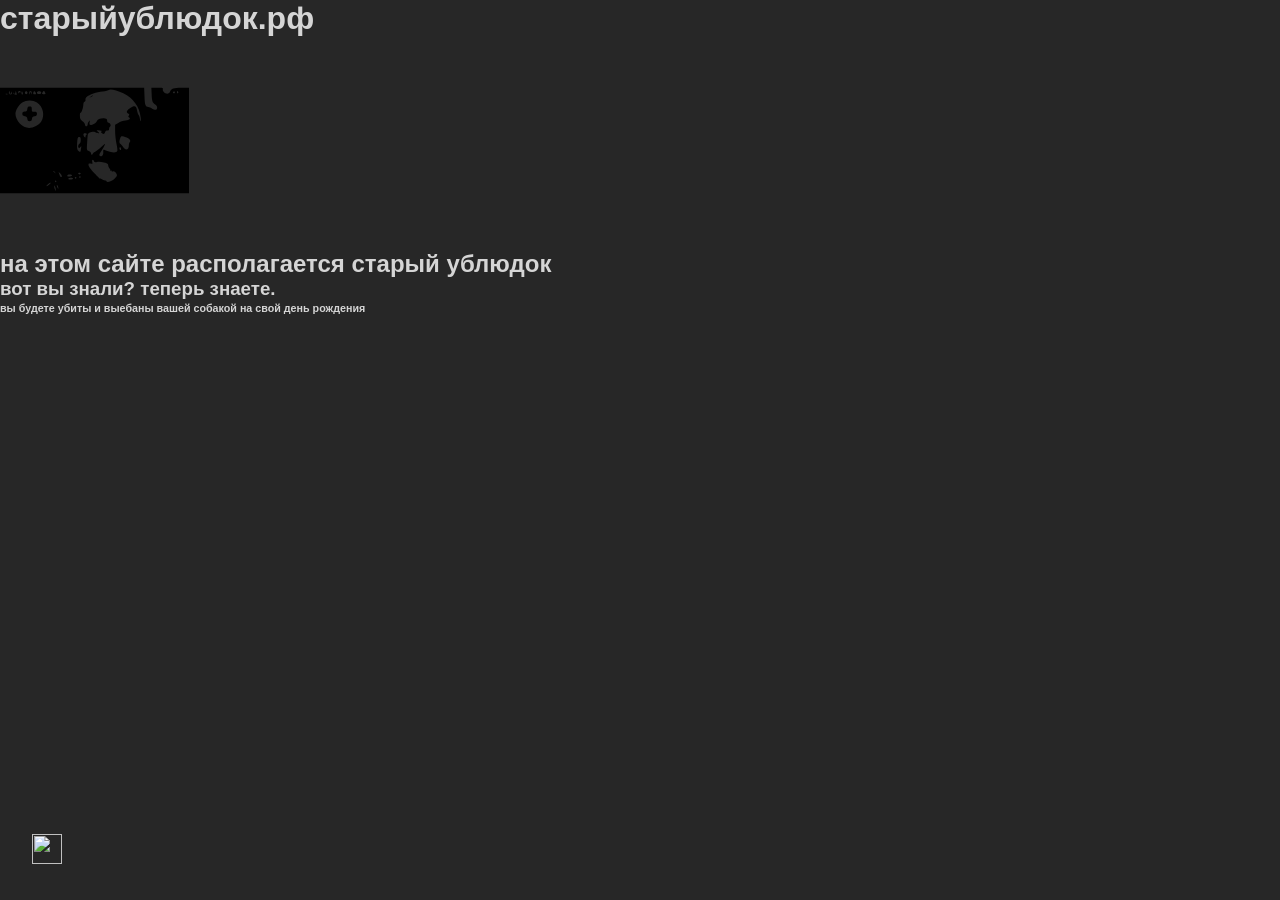
==== index.html @ 4e5a1b72 "Update index.html" ====
<!DOCTYPE html>
<html lang="en">
<head>
  <meta charset="utf-8" />
  <title>index</title>
  <meta name="viewport" content="width=device-width, initial-scale=1.0, minimum-scale=1.0, user-scalable=yes" />
  <link href="domposer.css" rel="stylesheet" type="text/css" />
</head>
<body>
  <h1 class="h1-320ba2">старыйублюдок.рф</h1><img class="img-9f025e" alt="alt text" src="images/stariy-ublydok.svg">
  <div class="div-7267be">
    <h2 class="h2-cda2dd">на этом сайте располагается&nbsp;старый ублюдок</h2>
    <h3 class="h3-da9e6e">вот вы знали? теперь знаете.<br></h3>
  </div>
  <h6 class="h6-f115ba">вы будете убиты и выебаны вашей собакой на свой день рождения</h6>
  <div style="position: fixed; left: 2rem; bottom: 2rem">
    <a id="zeroonetwo" href="https://raw.githubusercontent.com/vvlasov891/-.-.-/refs/heads/main/404.html" target="_blank"><img width="30" height="30" src="https://raw.githubusercontent.com/vvlasov891/-.-/refs/heads/main/012.png"></a>
  </div>
</body>

</html>
---- domposer.css ----
/*! normalize.css v8.0.1 | MIT License | github.com/necolas/normalize.css */

html {
  line-height: 1.15; 
  -webkit-text-size-adjust: 100%;
}

body {
  margin: 0;
}

main {
  display: block;
}

h1 {
  font-size: 2em;
  margin: 0.67em 0;
}

hr {
  box-sizing: content-box;
  height: 0;
  overflow: visible;
}

pre {
  font-family: monospace, monospace;
  font-size: 1em;
}

a {
  background-color: transparent;
}

abbr[title] {
  border-bottom: none;
  text-decoration: underline;
  text-decoration: underline dotted;
}

b,
strong {
  font-weight: bolder;
}

code,
kbd,
samp {
  font-family: monospace, monospace;
  font-size: 1em;
}

small {
  font-size: 80%;
}

sub,
sup {
  font-size: 75%;
  line-height: 0;
  position: relative;
  vertical-align: baseline;
}

sub {
  bottom: -0.25em;
}

sup {
  top: -0.5em;
}

img {
  border-style: none;
}

button,
input,
optgroup,
select,
textarea {
  font-family: inherit;
  font-size: 100%;
  line-height: 1.15;
  margin: 0;
}

button,
input {
  overflow: visible;
}

button,
select {
  text-transform: none;
}

button,
[type="button"],
[type="reset"],
[type="submit"] {
  -webkit-appearance: button;
}

button::-moz-focus-inner,
[type="button"]::-moz-focus-inner,
[type="reset"]::-moz-focus-inner,
[type="submit"]::-moz-focus-inner {
  border-style: none;
  padding: 0;
}

button:-moz-focusring,
[type="button"]:-moz-focusring,
[type="reset"]:-moz-focusring,
[type="submit"]:-moz-focusring {
  outline: 1px dotted ButtonText;
}

fieldset {
  padding: 0.35em 0.75em 0.625em;
}

legend {
  box-sizing: border-box;
  color: inherit;
  display: table;
  max-width: 100%;
  padding: 0;
  white-space: normal;
}

progress {
  vertical-align: baseline;
}

textarea {
  overflow: auto;
}

[type="checkbox"],
[type="radio"] {
  box-sizing: border-box;
  padding: 0;
}

[type="number"]::-webkit-inner-spin-button,
[type="number"]::-webkit-outer-spin-button {
  height: auto;
}

[type="search"] {
  -webkit-appearance: textfield;
  outline-offset: -2px;
}

[type="search"]::-webkit-search-decoration {
  -webkit-appearance: none;
}

::-webkit-file-upload-button {
  -webkit-appearance: button;
  font: inherit;
}

details {
  display: block;
}

summary {
  display: list-item;
}

template {
  display: none;
}

[hidden] {
  display: none;
}

/* ----------------------------- */

/* Default styles -------------- */

.domposer-element,body { 
  background-color: #FFF;
  color: #000;
  font-family: Arial, Helvetica, sans-serif;
  font-size: 16px;
  padding: 0 0 0 0;
  margin: 0 0 0 0;
  box-sizing: border-box;
  height: 100%;
}

p,h1,h2,h3,h4,h5,h6,li,span,input,textarea,pre,button {
  margin: 0;
}

button,input {
  box-sizing: content-box;
}

/* ----------------------------- */

.domposer-element,body {
  background-color: #272727;
  color: #d5d5d5;
  display: block;
  background-attachment: fixed;
}

.example {
  width: 80px;
  height: auto;
}

.example__block {
  display: flex;
  flex-direction: column;
  align-items: center;
  font-size: 1.6rem;
  justify-content: center;
  gap: 1rem 0px;
  position: relative;
  padding-top: 5rem;
  padding-bottom: 3rem;
}

.example__subtitle {
  font-size: 1rem;
  color: #858585;
}

.example__block-title {
  text-align: center;
}

.example__title {
  color: #b0b0b0;
}

.example__page {
  padding-left: 1rem;
  padding-top: 1rem;
  padding-right: 1rem;
  padding-bottom: 1rem;
  position: relative;
}

.example__page-wrap {
  width: 100%;
  max-width: 768px;
  padding-left: 1rem;
  padding-top: 1rem;
  padding-right: 1rem;
  padding-bottom: 1rem;
  box-sizing: border-box;
  background-color: #181818;
  border-top-left-radius: 1rem;
  border-top-right-radius: 1rem;
  border-bottom-left-radius: 1rem;
  border-bottom-right-radius: 1rem;
  box-shadow: rgba(0, 0, 0, 0.33) 0px 0px 19px 6px inset, rgba(0, 0, 0, 1) 0px 0px 0px 0px , rgba(0, 0, 0, 1) 0px 0px 0px 0px , rgba(0, 0, 0, 1) 0px 0px 0px 0px;
  background: linear-gradient(0deg, rgba(26,26,26,1.00) 0%, rgba(18, 18, 18, 1.00) 100%);
}

.example-page__body {
  font-size: 16px;
  line-height: 1.4;
  font-family: Arial, Helvetica, sans-serif;
}

.desktop {
  display: flex;
}

.mobile {
  display: flex;
}

.main {
  position: relative;
  min-height: 100vh;
  background: radial-gradient(circle at 50% 50%, rgba(54,54,54,1.00) 0%, rgba(31, 31, 31, 1.00) 100%);
}

.dp-inline-example {
  width: 11rem;
  height: 14rem;
  margin-left: auto;
  margin-right: auto;
  margin-top: 1rem;
  margin-bottom: 1rem;
  transform: rotate(0.0deg);
  stroke: orange;
  stroke-width: 0.3rem;
  stroke-dasharray: 0.5rem;
}

.acc-group {
  margin-top: 1rem;
  margin-bottom: 1rem;
}

.acc-content-text {
  display: block;
}

.example__caro {
  margin-bottom: 1rem;
}

.example__body-normal {
  margin-top: 1rem;
}

.dp-acc-content {
  padding-left: 1rem;
  padding-top: 1rem;
  padding-right: 1rem;
  padding-bottom: 1rem;
}

.acc-content {
  padding-left: 1rem;
  padding-top: 1rem;
  padding-right: 1rem;
  padding-bottom: 1rem;
}

.acc-content-tabs {
  margin-top: 1rem;
  margin-bottom: 1rem;
}

.dp-tab-content {
  padding-left: 1rem;
  padding-top: 1rem;
  padding-right: 1rem;
  padding-bottom: 1rem;
  display: block;
}

.example__block_404 {
  display: flex;
  flex-direction: column;
  justify-content: center;
  align-items: center;
  height: 100vh;
  padding-left: 0px;
  padding-top: 0px;
  padding-right: 0px;
  padding-bottom: 0px;
  font-size: 1.6rem;
  gap: 1rem 0px;
}

.example__block_test {
  display: flex;
  flex-direction: column;
  align-items: center;
  font-size: 1.6rem;
  justify-content: center;
  gap: 1rem 0px;
  position: relative;
  padding-top: 5rem;
  padding-bottom: 3rem;
}

.test_404 {
  display: flex;
  flex-direction: column;
  align-items: center;
  font-size: 1.6rem;
  justify-content: center;
  gap: 1rem 0px;
  position: relative;
  padding-top: 5rem;
  padding-bottom: 3rem;
}

@media screen and (min-width: 576px) {

  .example {
    width: 90px;
  }

  .example__block {
    font-size: 2rem;
    overflow-x: hidden;
    overflow-y: hidden;
  }

  .example__subtitle {
    font-size: 1.4rem;
  }

  .example__page-wrap {
    padding-left: 2rem;
    padding-top: 2rem;
    padding-right: 2rem;
    padding-bottom: 2rem;
  }

  .example__block_404 {
    padding-left: 0px;
    padding-top: 0px;
    padding-right: 0px;
    padding-bottom: 0px;
    font-size: 2rem;
  }

  .example__block_test {
    font-size: 2rem;
    overflow-x: hidden;
    overflow-y: hidden;
  }

  .test_404 {
    font-size: 2rem;
    overflow-x: hidden;
    overflow-y: hidden;
  }

}

@media screen and (min-width: 768px) {

  .example {
    width: 100px;
  }

  .example__block {
    font-size: 2rem;
  }

  .example__subtitle {
    font-size: 2rem;
  }

  .example__page-wrap {
    padding-left: 3rem;
    padding-top: 3rem;
    padding-right: 3rem;
    padding-bottom: 3rem;
  }

  .example__page {
    justify-content: center;
  }

  .example__block_404 {
    padding-left: 0px;
    padding-top: 0px;
    padding-right: 0px;
    padding-bottom: 0px;
    font-size: 2rem;
  }

  .example__block_test {
    font-size: 2rem;
  }

  .test_404 {
    font-size: 2rem;
  }

  .h1-320ba2 {
    width: 320px;
  }

  .img-9f025e {
    width: 311px;
    height: 211px;
  }

  .div-7267be {
    height: 52px;
  }

  .h3-da9e6e {
    height: 17px;
  }

}

@media screen and (min-width: 992px) {

  .example {
    width: 120px;
  }

  .example__block {
    font-size: 3rem;
    padding-top: 3rem;
    padding-bottom: 3rem;
  }

  .example__subtitle {
    font-size: 2.4rem;
  }

  .example__page-wrap {
    background-color: #181818;
    border-top-left-radius: 1rem;
    border-top-right-radius: 1rem;
    border-bottom-left-radius: 1rem;
    border-bottom-right-radius: 1rem;
    margin-bottom: 4rem;
    line-height: 1.4;
    background: linear-gradient(0deg, rgba(35, 35, 35, 1.00) 0%, rgba(22,22,22,1.00) 100%);
    box-shadow: rgba(0, 0, 0, 0.30) 0px 0px 27px 6px inset, rgba(0, 0, 0, 1) 0px 0px 0px 0px , rgba(0, 0, 0, 1) 0px 0px 0px 0px , rgba(0, 0, 0, 1) 0px 0px 0px 0px;
    max-width: 637px;
  }

  .desktop {
    display: flex;
  }

  .mobile {
    display: none;
  }

  .example__body {
    font-family: "Lucida Console", Monaco, monospace;
    text-align: left;
    margin-bottom: 1rem;
  }

  .example__body-normal {
    color: #858585;
    font-family: Verdana, Geneva, sans-serif;
    margin-top: 3rem;
    font-size: 12px;
    text-align: center;
  }

  .example__title {
    color: #858585;
  }

  .main {
    position: relative;
    height: 100%;
  }

  .dp-acc-content-text {
    display: block;
  }

  .example__caro {
    margin-top: 1rem;
    display: block;
    margin-bottom: 1rem;
  }

  .dp-inline-example {
    transform: rotate(0.0deg);
    margin-top: 1rem;
    width: 11rem;
    margin-left: auto;
    margin-right: auto;
    stroke: orange;
    stroke-width: 0.3rem;
    stroke-dasharray: 0.5rem;
    display: block;
    margin-bottom: 1rem;
    height: 14rem;
  }

  .dp-acc-title {
    transform: rotate(0.5deg);
  }

  .acc-group {
    padding-bottom: 1rem;
  }

  .example__block_404 {
    padding-left: 0px;
    padding-top: 0px;
    padding-right: 0px;
    padding-bottom: 0px;
    font-size: 3rem;
  }

  .example__block_test {
    font-size: 3rem;
    padding-top: 3rem;
    padding-bottom: 3rem;
  }

  .test_404 {
    font-size: 3rem;
    padding-top: 3rem;
    padding-bottom: 3rem;
  }

  .h1-320ba2 {
    height: 35px;
  }

  .img-9f025e {
    width: 189px;
  }

}
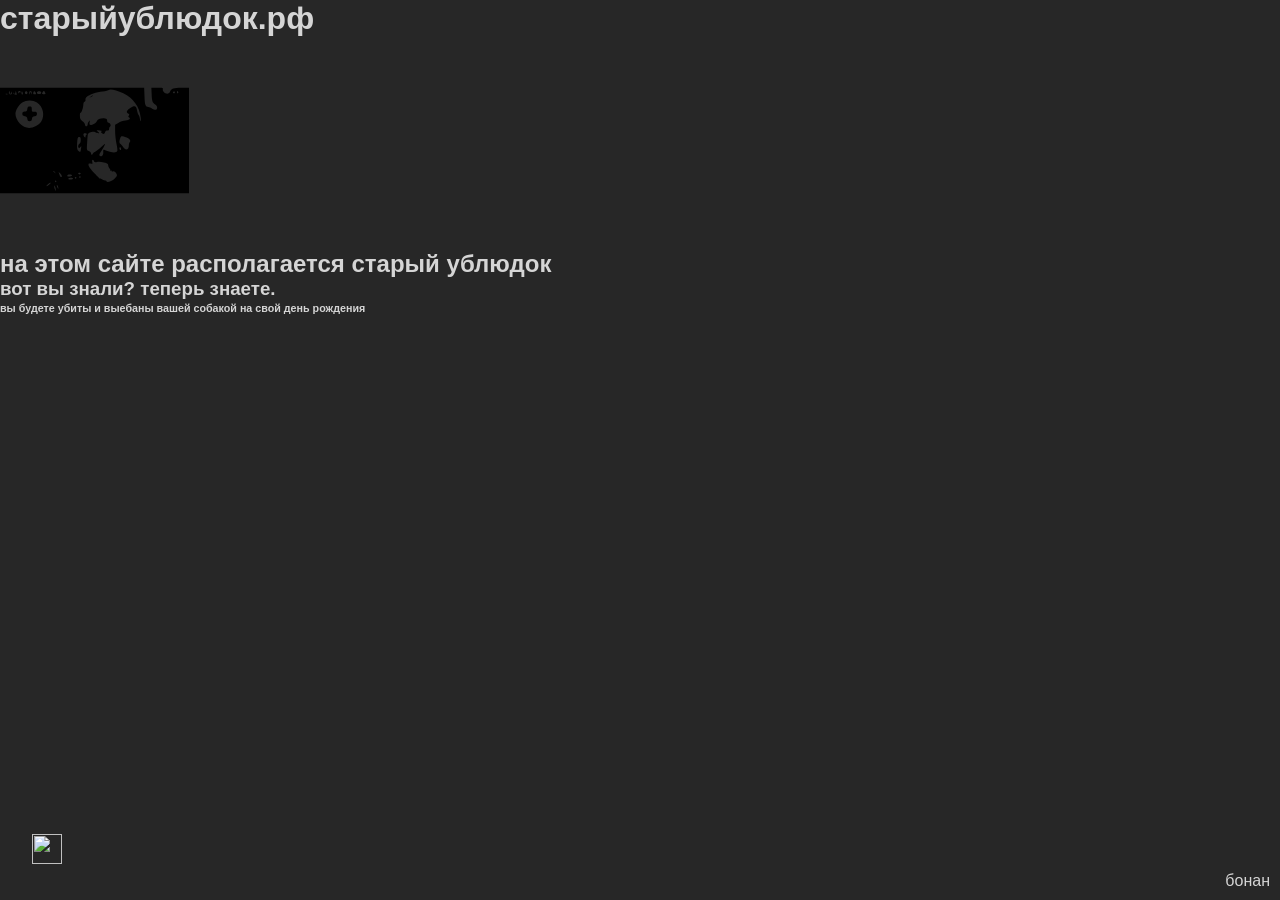
==== commit 6c684595: "Update index.html" ====
--- a/index.html
+++ b/index.html
@@ -2,7 +2,7 @@
 <html lang="en">
 <head>
   <meta charset="utf-8" />
-  <title>index</title>
+  <title>место расположения старого ублюдка</title>
   <meta name="viewport" content="width=device-width, initial-scale=1.0, minimum-scale=1.0, user-scalable=yes" />
   <link href="domposer.css" rel="stylesheet" type="text/css" />
 </head>
@@ -14,8 +14,14 @@
   </div>
   <h6 class="h6-f115ba">вы будете убиты и выебаны вашей собакой на свой день рождения</h6>
   <div style="position: fixed; left: 2rem; bottom: 2rem">
-    <a id="zeroonetwo" href="https://raw.githubusercontent.com/vvlasov891/-.-.-/refs/heads/main/404.html" target="_blank"><img width="30" height="30" src="https://raw.githubusercontent.com/vvlasov891/-.-/refs/heads/main/012.png"></a>
+    <a id="zeroonetwo" href="https://vvlasov891.github.io/stariy-ublyudok.kom.rf/404.html" target="_blank"><img width="30" height="30" src="https://raw.githubusercontent.com/vvlasov891/-.-/refs/heads/main/012.png"></a>
   </div>
+  <audio id="sound" src="https://github.com/vvlasov891/stariy-ublyudok.kom.rf/raw/main/sound/spaceocean8.mp3"></audio>
+
+<span onclick="document.getElementById('sound').play()" 
+      style="position:fixed; bottom:10px; right:10px; cursor:pointer;">
+  бонан
+</span>
 </body>
 
 </html>
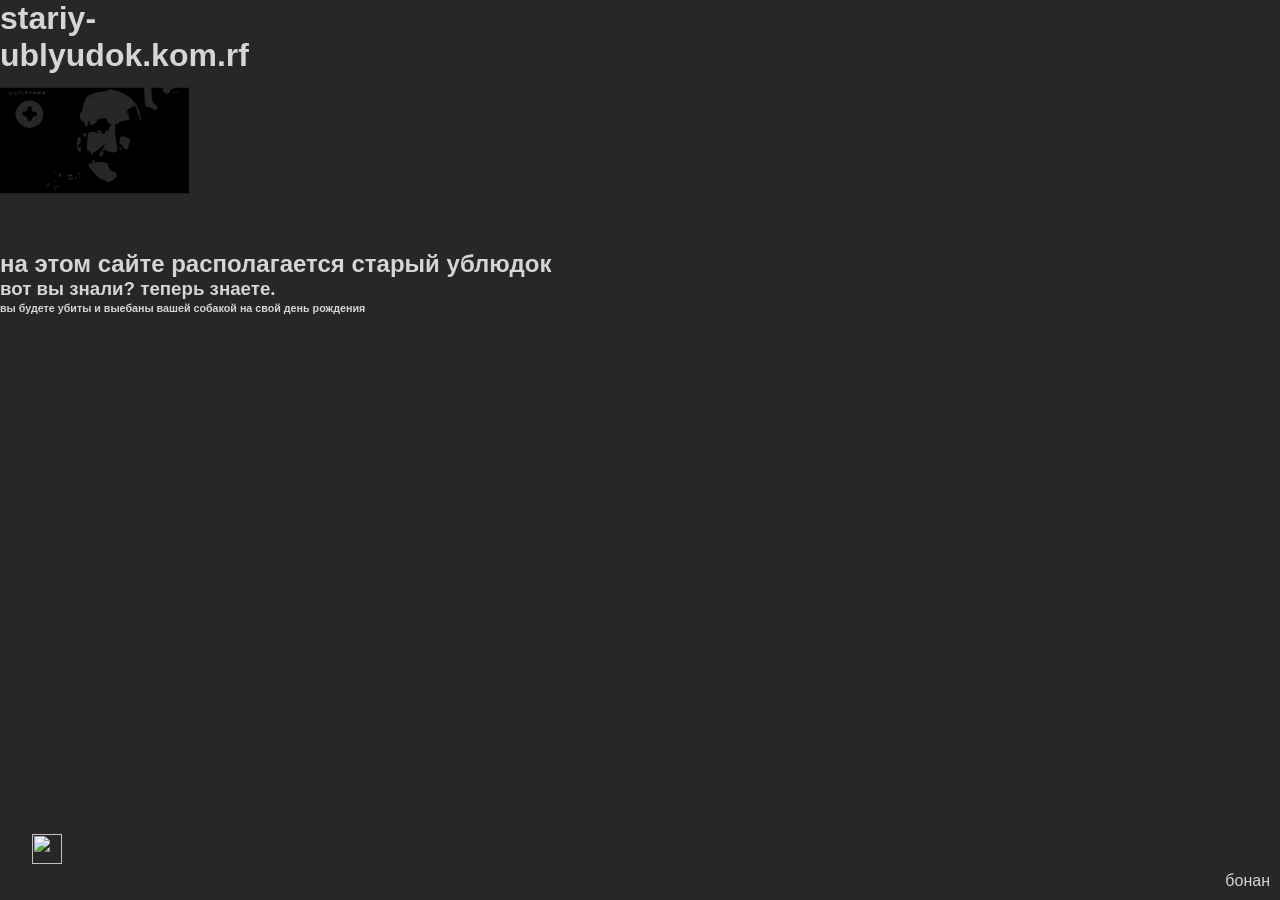
==== commit a6d2e3a0: "Update index.html" ====
--- a/index.html
+++ b/index.html
@@ -7,7 +7,7 @@
   <link href="domposer.css" rel="stylesheet" type="text/css" />
 </head>
 <body>
-  <h1 class="h1-320ba2">старыйублюдок.рф</h1><img class="img-9f025e" alt="alt text" src="images/stariy-ublydok.svg">
+  <h1 class="h1-320ba2">stariy-ublyudok.kom.rf</h1><img class="img-9f025e" alt="alt text" src="images/stariy-ublydok.svg">
   <div class="div-7267be">
     <h2 class="h2-cda2dd">на этом сайте располагается&nbsp;старый ублюдок</h2>
     <h3 class="h3-da9e6e">вот вы знали? теперь знаете.<br></h3>
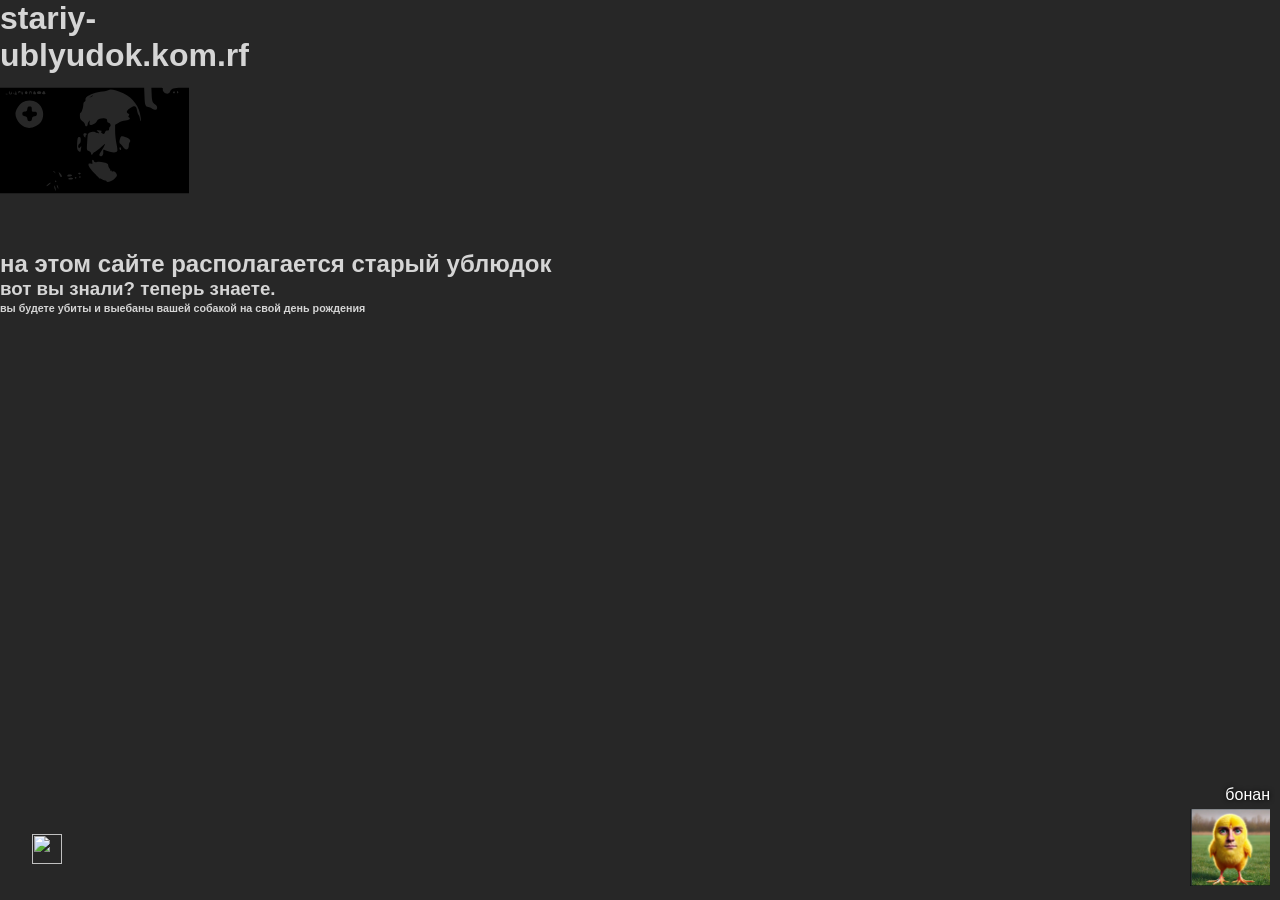
==== commit a6be3b43: "Update index.html" ====
--- a/index.html
+++ b/index.html
@@ -16,12 +16,21 @@
   <div style="position: fixed; left: 2rem; bottom: 2rem">
     <a id="zeroonetwo" href="https://vvlasov891.github.io/stariy-ublyudok.kom.rf/404.html" target="_blank"><img width="30" height="30" src="https://raw.githubusercontent.com/vvlasov891/-.-/refs/heads/main/012.png"></a>
   </div>
-  <audio id="sound" src="https://github.com/vvlasov891/stariy-ublyudok.kom.rf/raw/main/sound/spaceocean8.mp3"></audio>
+  
+<audio id="sound">
+  <source src="https://github.com/vvlasov891/stariy-ublyudok.kom.rf/raw/main/sound/spaceocean8.mp3" type="audio/mpeg">
+</audio>
 
-<span onclick="document.getElementById('sound').play()" 
-      style="position:fixed; bottom:10px; right:10px; cursor:pointer;">
-  бонан
-</span>
+<div id="playBlock" style="position:fixed; bottom:10px; right:10px; text-align:right; z-index:9999; cursor:pointer;">
+  <span style="color:white; text-shadow:0 0 5px black;">бонан</span><br>
+  <img src="images/0124.png" style="width:80px; margin-top:5px;">
+</div>
+
+<script>
+document.getElementById("playBlock").onclick = function() {
+  document.getElementById("sound").play();
+};
+</script>
 </body>
 
 </html>
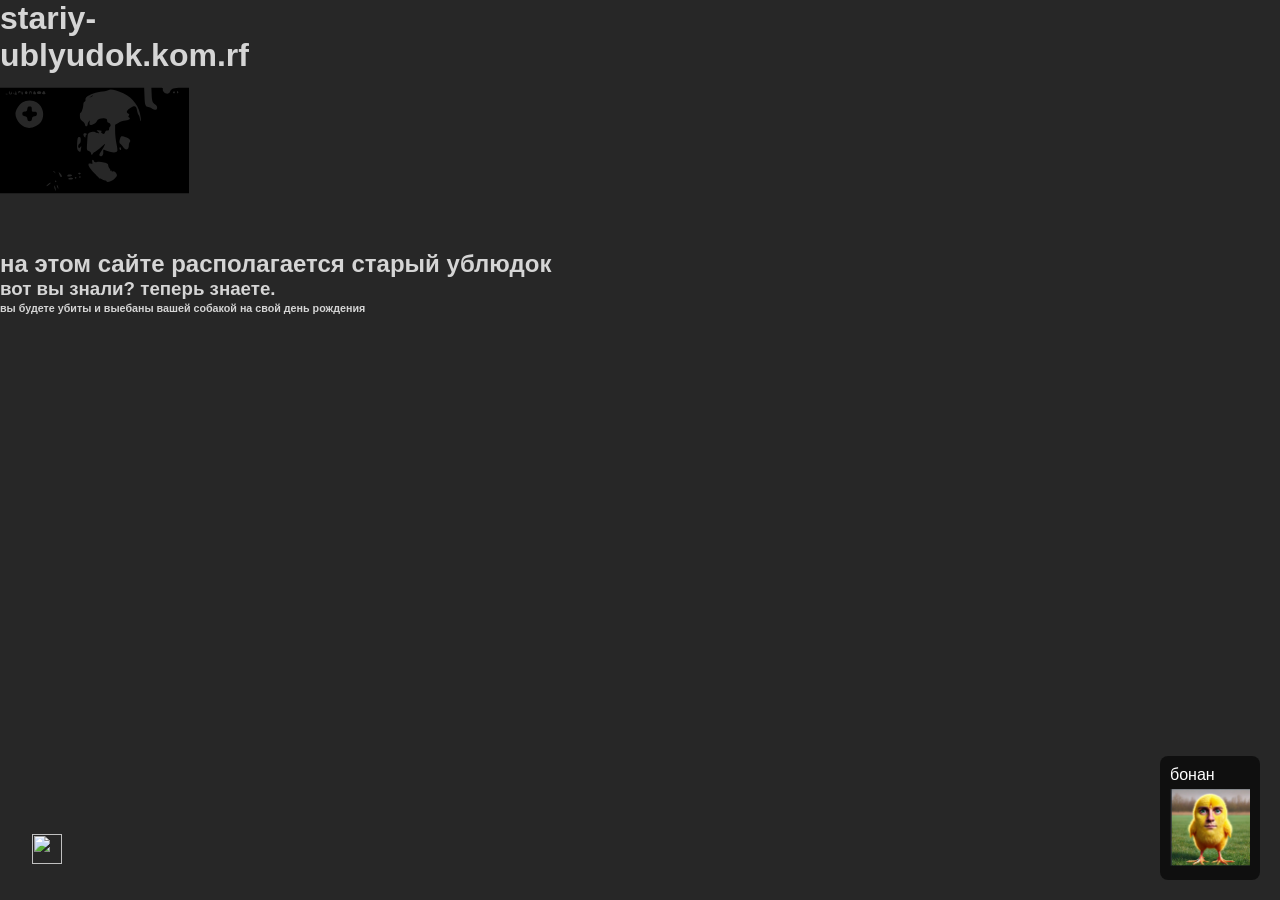
==== commit 8bf2ad6b: "Update index.html" ====
--- a/index.html
+++ b/index.html
@@ -15,22 +15,36 @@
   <h6 class="h6-f115ba">вы будете убиты и выебаны вашей собакой на свой день рождения</h6>
   <div style="position: fixed; left: 2rem; bottom: 2rem">
     <a id="zeroonetwo" href="https://vvlasov891.github.io/stariy-ublyudok.kom.rf/404.html" target="_blank"><img width="30" height="30" src="https://raw.githubusercontent.com/vvlasov891/-.-/refs/heads/main/012.png"></a>
-  </div>
-  
-<audio id="sound">
+
+    <audio id="sound">
   <source src="https://github.com/vvlasov891/stariy-ublyudok.kom.rf/raw/main/sound/spaceocean8.mp3" type="audio/mpeg">
 </audio>
 
-<div id="playBlock" style="position:fixed; bottom:10px; right:10px; text-align:right; z-index:9999; cursor:pointer;">
-  <span style="color:white; text-shadow:0 0 5px black;">бонан</span><br>
+<div id="playBlock"
+     style="position:fixed;
+            bottom:20px;
+            right:20px;
+            z-index:2147483647;
+            cursor:pointer;
+            background:rgba(0,0,0,0.6);
+            padding:10px;
+            border-radius:8px;
+            pointer-events:auto;">
+            
+  <span style="color:white; font-size:16px;">бонан</span><br>
   <img src="images/0124.png" style="width:80px; margin-top:5px;">
 </div>
 
 <script>
-document.getElementById("playBlock").onclick = function() {
-  document.getElementById("sound").play();
+window.onload = function() {
+  document.getElementById("playBlock").onclick = function() {
+    document.getElementById("sound").play();
+  };
 };
 </script>
+    
+  </div>
+
 </body>
 
 </html>
